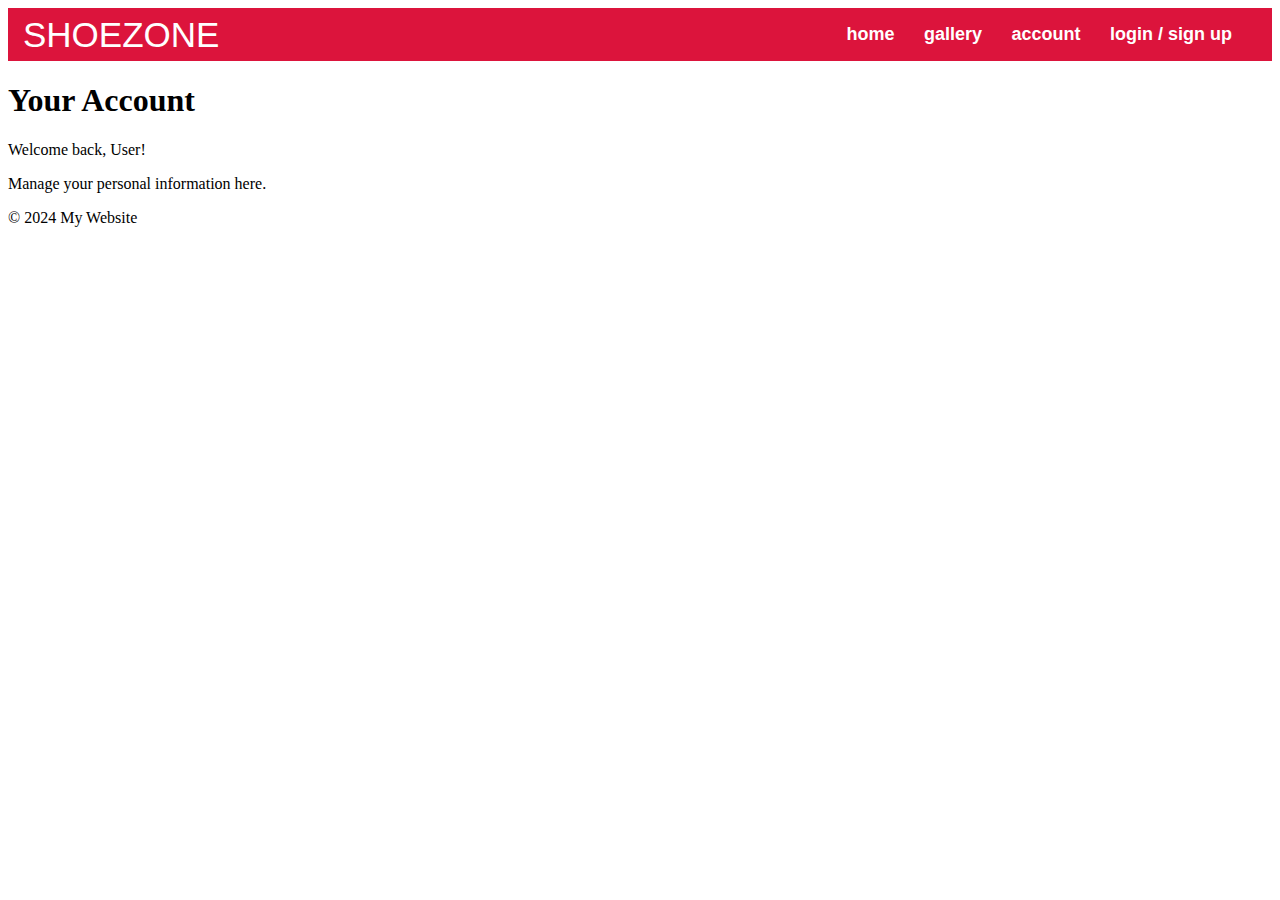
==== account.html @ 88f2d59a "Add files via upload" ====
<!DOCTYPE html>
<html lang="en">
<head>
    <meta charset="UTF-8">
    <meta name="viewport" content="width=device-width, initial-scale=1.0">
    <title>Account</title>
    <link rel="stylesheet" href="style.css">
</head>
<body>
    <div class="navbar">
        <div class="logo"><a href="#">SHOEZONE</a></div>
       <ul>
        <li><a href="index.html">home</a></li>
        <li><a href="gallery.html">gallery</a></li>
        <li><a href="account.html">account</a></li>
        <li><a href="login.html">login / sign up</a></li>
       </ul>
    </div>
         
    

    <main>
        <h1>Your Account</h1>
        <p>Welcome back, User!</p>
        <p>Manage your personal information here.</p>
        <!-- Add account settings or details here -->
    </main>

    <footer>
        <p>&copy; 2024 My Website</p>
    </footer>
</body>
</html>
---- style.css ----
*{
    text-decoration: none;
}
.navbar
{
    background-color: crimson;
    font-family: 'Gill Sans', 'Gill Sans MT', Calibri, 'Trebuchet MS', sans-serif;
    padding-right: 15px;
    padding-left: 15px;
    display: flex;
    align-items: center;
    justify-content: space-between;
}
.logo a{
    font-size: 35px;font-width:600px;color: white;
}
li{
    list-style: none;
    display: inline-block;
}
li a{
    color:white;
    font-size: 18px;
    font-weight: bold;
    margin-right: 25px;
}
ul li a:hover{
    background-color: rgba(73, 143, 155, 0.226);
       
 }
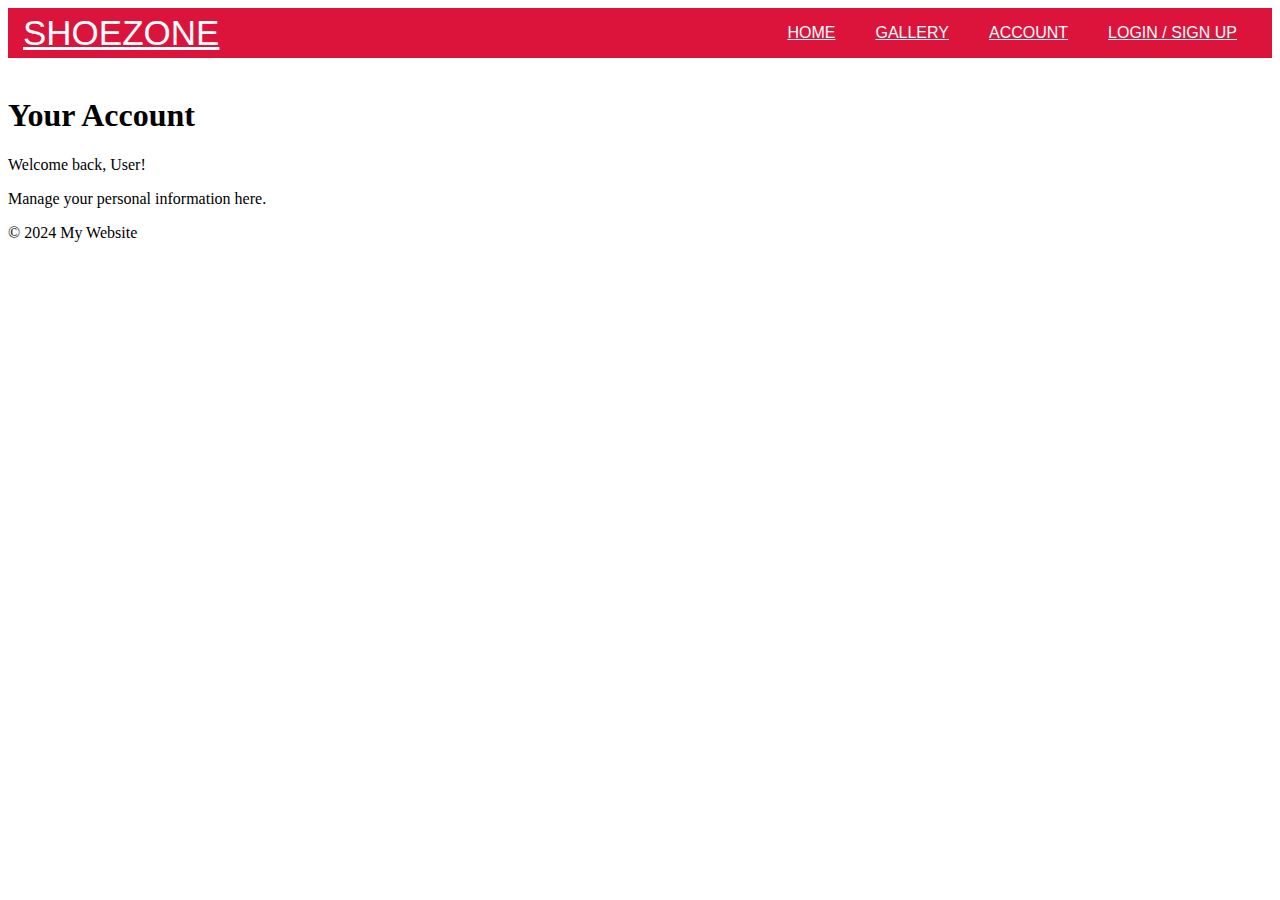
==== commit c2d48859: "Add files via upload" ====
--- a/account.html
+++ b/account.html
@@ -10,12 +10,23 @@
     <div class="navbar">
         <div class="logo"><a href="#">SHOEZONE</a></div>
        <ul>
-        <li><a href="index.html">home</a></li>
-        <li><a href="gallery.html">gallery</a></li>
-        <li><a href="account.html">account</a></li>
-        <li><a href="login.html">login / sign up</a></li>
+        <div class="mainind">
+        <div class="index">
+        <li><a href="index.html">HOME</a></li>
+        </div>
+        <div class="gallery">
+        <li><a href="gallery.html">GALLERY</a></li>
+        </div>
+        <div class="account">
+        <li><a href="account.html">ACCOUNT</a></li>
+        </div>
+        <div class="login">
+        <li><a href="login.html">LOGIN / SIGN UP</a></li>   
+        </div> 
+        </div>
        </ul>
     </div>
+    <br>
          
     
 
--- a/style.css
+++ b/style.css
@@ -1,30 +1,103 @@
-*{
-    text-decoration: none;
+/* navigation bar css */
+
+.navbar{
+    display: flex;
+    padding-left: 15px;
+    padding-right: 15px;
+    background-color: crimson;
+    align-items: center;
+    font-family: 'Gill Sans', 'Gill Sans MT', Calibri, 'Trebuchet MS', sans-serif;
+      
 }
-.navbar
-{
-    background-color: crimson;
-    font-family: 'Gill Sans', 'Gill Sans MT', Calibri, 'Trebuchet MS', sans-serif;
-    padding-right: 15px;
-    padding-left: 15px;
-    display: flex;
-    align-items: center;
-    justify-content: space-between;
+.logo{
+    flex-grow: 1;
 }
 .logo a{
-    font-size: 35px;font-width:600px;color: white;
+    flex-grow: 1;
+    font-size: 35px;
+    font-weight: 600px;
+    color: white;
+    
 }
 li{
+    display:inline-block;
     list-style: none;
-    display: inline-block;
 }
 li a{
+    color: white;
+    padding: 20px;
+}
+.mainind{
+    display: flex;
+}
+.index .gallery .account .login{
+    flex-grow: 1;
+}
+.index :hover a{
+   box-shadow: 2px 2px 10px rgb(255, 0, 0);
+   
+}
+.gallery:hover a{
+    box-shadow: 2px 2px 10px rgb(255, 0, 0);
+    
+ }
+ .account :hover a{
+    box-shadow: 2px 2px 10px rgb(255, 0, 0);
+    
+ }
+ .login:hover a{
+    box-shadow: 2px 2px 10px rgb(255, 0, 0);
+    
+ }
+
+ /* offer images */
+.offer5{
+    margin-left: 5%;
+    margin-right: 5%;
+    
+}
+
+ /* cards css */
+
+.mean{
+    margin-left: 5%;
+    margin-right: 5%;
+  
+}
+ .cards{
+    width:18%;
+    background-color: rgb(111, 205, 221);
+    border-radius: 5px;
+    margin: 40px;
+    box-shadow: 2px 2px 10px rgb(130, 180, 245);
+    display: inline-block;
+    
+
+ }
+ .image img{
+    width: 100%;
+   
+    border-top-left-radius: 5px;
+    border-top-right-radius: 5px;
+}
+ .title{
+    text-align: center;
+    font-style: oblique;
+ }
+ .des{
+    text-align: center;
+    padding: 4px;
+ }
+  button{
+    margin-bottom: 20px;
+    background-color: white;
+    border: 1px;
+    padding:5px;
+    border-radius: 5px;
+  }
+  button:hover{
+    background-color: black;
     color:white;
-    font-size: 18px;
-    font-weight: bold;
-    margin-right: 25px;
-}
-ul li a:hover{
-    background-color: rgba(73, 143, 155, 0.226);
-       
- }+    transition: 0.5s;
+  }
+  
